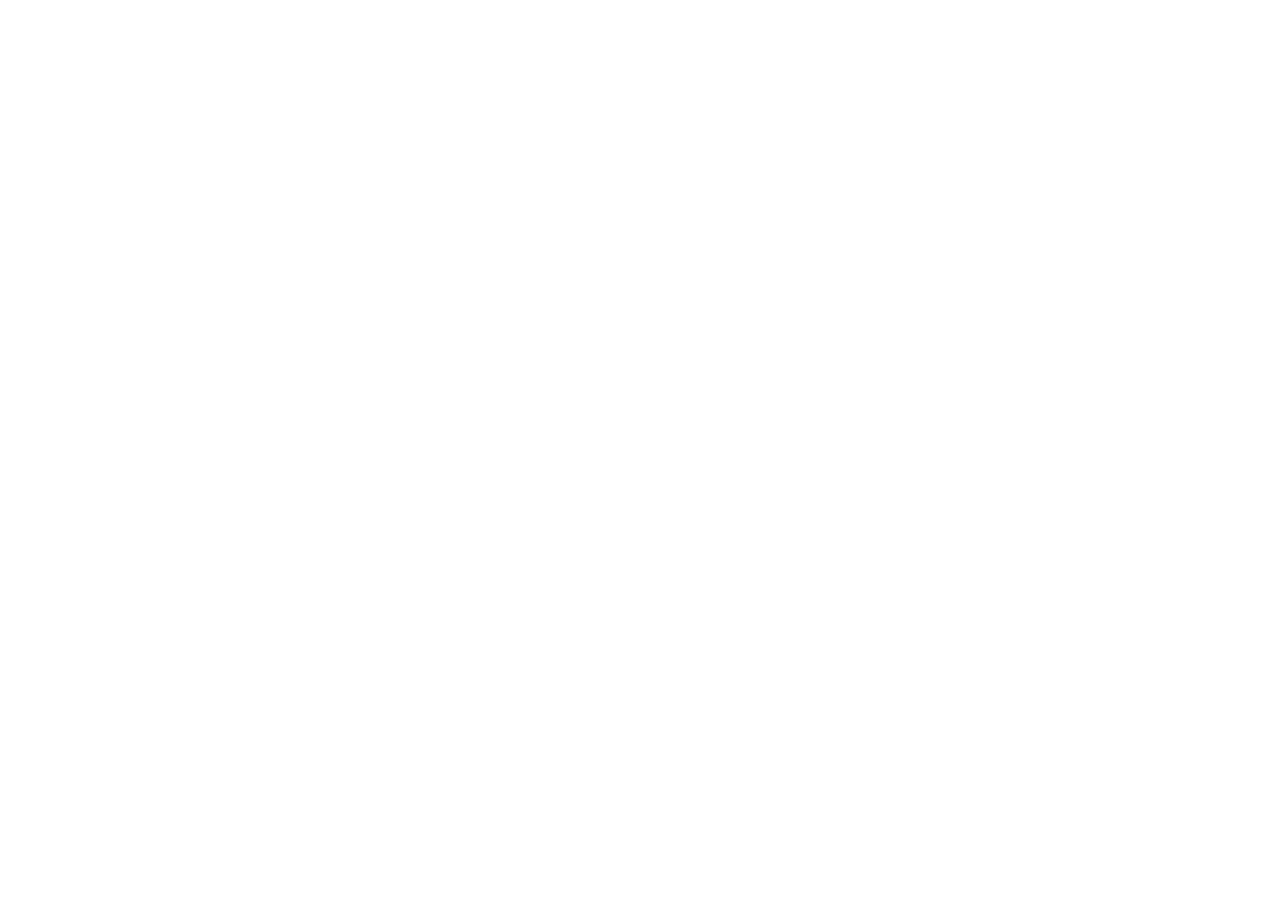
==== index2.html @ aa436d26 "redoing html" ====
<!DOCTYPE html>
<html lang="en">

<head>
    <meta charset="UTF-8" />
    <meta name="viewport" content="width=device-width, initial-scale=1.0" />
    <title>Password Generator</title>
    <link rel="Stylesheet" href="/style.css" />
</head>
---- style.css ----
.card-body {
  min-height: 5px;
  min-width: 5px;
  background-color: rgb(223, 136, 136);
  text-align: center;
  border: salmon;
}

.container {
  text-align: center;
  align-content: center;
  border: slategray;
}

.placeholder {
  box-lines: dotted;
}

.card-footer {
  min-width: 50px;
  min-height: 50px;
  text-align: center;
  align-content: center;
}

.card-header {
  align-content: center;
  text-align: left;
}

.title {
  align-content: center;
}
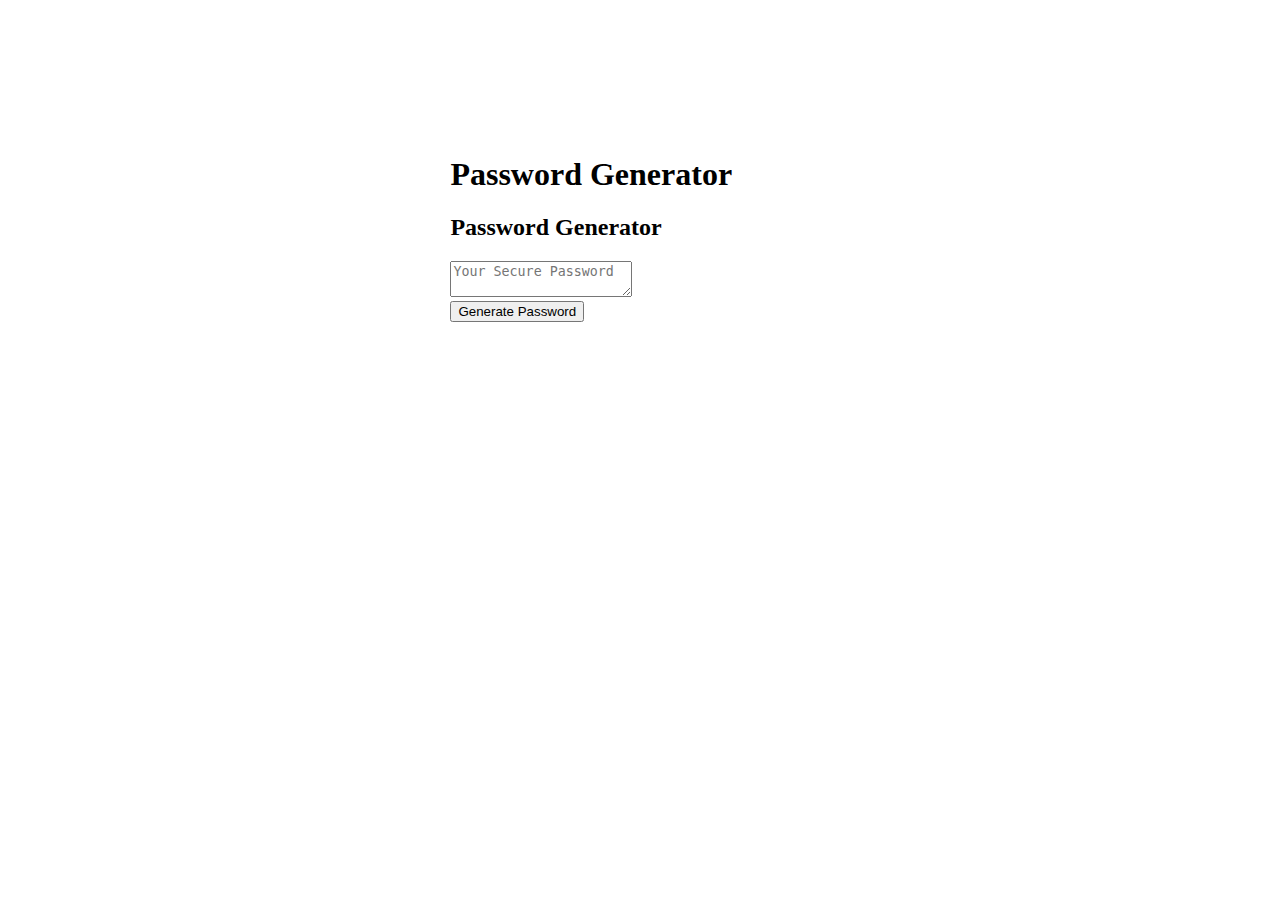
==== commit 7cd140de: "updating style sheet and html page" ====
--- a/index2.html
+++ b/index2.html
@@ -5,6 +5,28 @@
     <meta charset="UTF-8" />
     <meta name="viewport" content="width=device-width, initial-scale=1.0" />
     <title>Password Generator</title>
-    <link rel="Stylesheet" href="/style.css" />
+    <link rel="Stylesheet" href="/style2.css" />
 </head>
 
+<body>
+    <div class="whole-page">
+        <header>
+            <h1>Password Generator</h1>
+        </header>
+        <div class="content">
+            <div class="card-header">
+                <h2>Password Generator</h2>
+            </div>
+            <div class="password-area">
+                <textarea readonly id="password" placeholder="Your Secure Password"
+                    aria-label="Generated Password"></textarea>
+            </div>
+            <div class="generate-password-button">
+                <button id="generate" class="btn">Generate Password</button>
+            </div>
+        </div>
+    </div>
+    <script src="/script.js"></script>
+</body>
+
+</html>--- a/style2.css
+++ b/style2.css
@@ -0,0 +1,26 @@
+.whole-page {
+  height: 100%;
+  margin: 0%;
+  padding: 0%;
+  padding-top: 10%;
+  padding-left: 35%;
+  padding-bottom: 35%;
+}
+
+.header{
+}
+
+.content {
+}
+
+.card-header {
+}
+
+.password-area {
+}
+
+.generate-password-button {
+}
+
+.btn {
+}
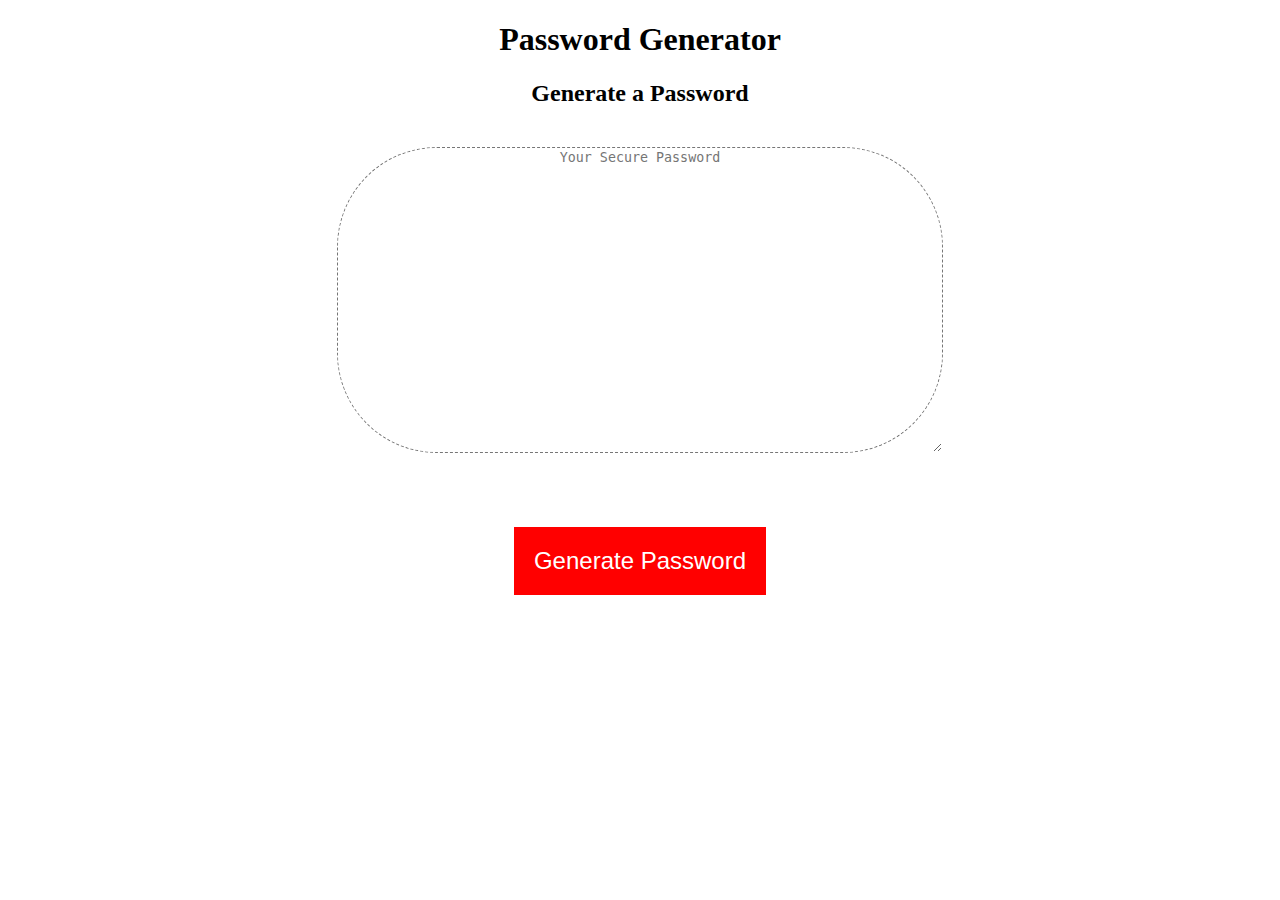
==== commit 31dbc2b7: "updating style sheet" ====
--- a/index2.html
+++ b/index2.html
@@ -15,18 +15,19 @@
         </header>
         <div class="content">
             <div class="card-header">
-                <h2>Password Generator</h2>
+                <h2>Generate a Password</h2>
             </div>
             <div class="password-area">
                 <textarea readonly id="password" placeholder="Your Secure Password"
                     aria-label="Generated Password"></textarea>
             </div>
             <div class="generate-password-button">
-                <button id="generate" class="btn">Generate Password</button>
+                <button id="generate" class="button">Generate Password</button>
             </div>
         </div>
     </div>
     <script src="/script.js"></script>
 </body>
 
-</html>+</html>
+<!-- <button class="button button5">50%</button> -->--- a/style2.css
+++ b/style2.css
@@ -2,25 +2,59 @@
   height: 100%;
   margin: 0%;
   padding: 0%;
-  padding-top: 10%;
-  padding-left: 35%;
-  padding-bottom: 35%;
-}
-
-.header{
+  text-align: center;
+  /* padding-top: 10%; */
+  /* padding-left: 35%; */
+  /* padding-bottom: 35%; */
 }
 
 .content {
+  text-align: center;
+  border-style: solid;
+  border-bottom-left-radius: 50%;
+  border-bottom-right-radius: 50%;
+  border-top-left-radius: 50%;
+  border-top-right-radius: 50%;
+  box-sizing: border-box;
+  border: forestgreen;
 }
 
 .card-header {
 }
 
 .password-area {
+  padding: 20px;
+  height: fit-content;
+  
 }
 
-.generate-password-button {
+#password {
+  height: 300px;
+  width: 600px;
+  text-align: center;
+  border-style: dashed;
+  border-bottom-left-radius: 100px;
+  border-bottom-right-radius: 100px;
+  border-top-left-radius: 100px;
+  border-top-right-radius: 100px;
 }
 
-.btn {
+.Your-Secure-Password {
 }
+.generate-password-button {
+  padding: 10px;
+  color: red;
+  border-radius: 50%;
+}
+
+.button {
+  background-color:red;
+  border: none;
+  color: white;
+  padding: 20px;
+  text-align: center;
+  text-decoration: none;
+  display: inline-block;
+  font-size: 24px;
+  margin: 40px 20px;
+}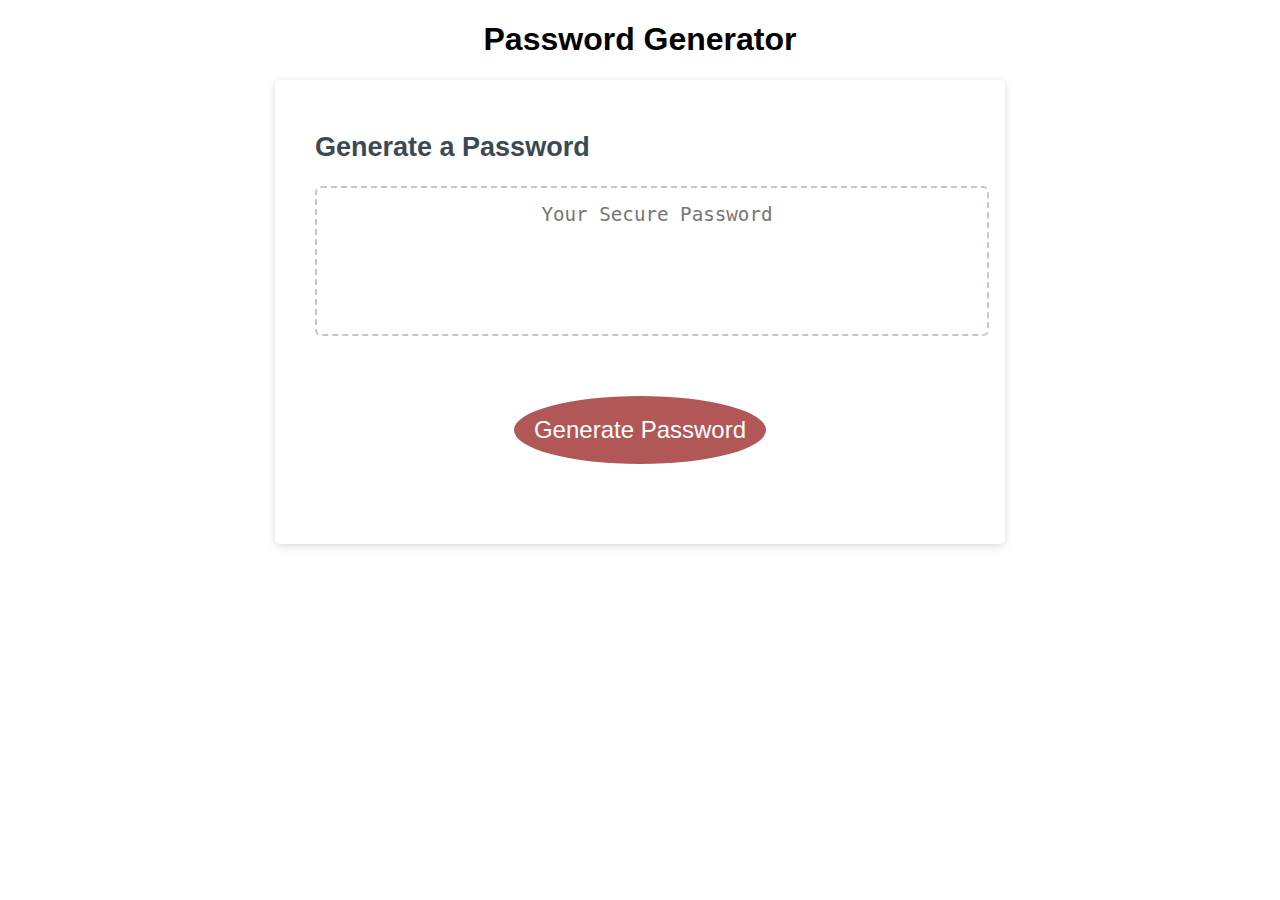
==== commit f82f8db5: "javascript page, button style changes" ====
--- a/index2.html
+++ b/index2.html
@@ -13,7 +13,7 @@
         <header>
             <h1>Password Generator</h1>
         </header>
-        <div class="content">
+        <div class="boxed">
             <div class="card-header">
                 <h2>Generate a Password</h2>
             </div>
--- a/style2.css
+++ b/style2.css
@@ -3,58 +3,55 @@
   margin: 0%;
   padding: 0%;
   text-align: center;
-  /* padding-top: 10%; */
-  /* padding-left: 35%; */
-  /* padding-bottom: 35%; */
+  font-family: sans-serif;
 }
 
-.content {
-  text-align: center;
-  border-style: solid;
-  border-bottom-left-radius: 50%;
-  border-bottom-right-radius: 50%;
-  border-top-left-radius: 50%;
-  border-top-right-radius: 50%;
-  box-sizing: border-box;
-  border: forestgreen;
+.card-header{
+  text-align: left;
+}
+.boxed {
+  background-color: hsl(0, 0%, 100%);
+  border-radius: 5px;
+  border-width: 1px;
+  box-shadow: rgba(0, 0, 0, 0.15) 0px 2px 8px 0px;
+  color: hsl(206, 17%, 28%);
+  font-size: 18px;
+  margin: 0 auto;
+  max-width: 600px;
+  max-width: 650px;
+  padding: 30px 40px;
 }
 
-.card-header {
+
+#password {
+  text-align: center;
+  border-style: dashed;
+  display: block;
+  width: 100%;
+  padding-top: 15px;
+  padding-left: 15px;
+  padding-right: 5px;
+  padding-bottom: 85px;
+  font-size: 1.2rem;
+  text-align: center;
+  margin-top: 10px;
+  margin-bottom: 10px;
+  border: 2px dashed #c0c7cf;
+  border-radius: 6px;
+  resize: none;
+  overflow: hidden;
 }
 
-.password-area {
-  padding: 20px;
-  height: fit-content;
-  
-}
-
-#password {
-  height: 300px;
-  width: 600px;
-  text-align: center;
-  border-style: dashed;
-  border-bottom-left-radius: 100px;
-  border-bottom-right-radius: 100px;
-  border-top-left-radius: 100px;
-  border-top-right-radius: 100px;
-}
-
-.Your-Secure-Password {
-}
-.generate-password-button {
-  padding: 10px;
-  color: red;
-  border-radius: 50%;
-}
 
 .button {
-  background-color:red;
+  background-color: rgb(177, 87, 87);
   border: none;
+  border-radius: 80%;
   color: white;
   padding: 20px;
   text-align: center;
   text-decoration: none;
   display: inline-block;
   font-size: 24px;
-  margin: 40px 20px;
-}+  margin: 50px 30px;
+}
